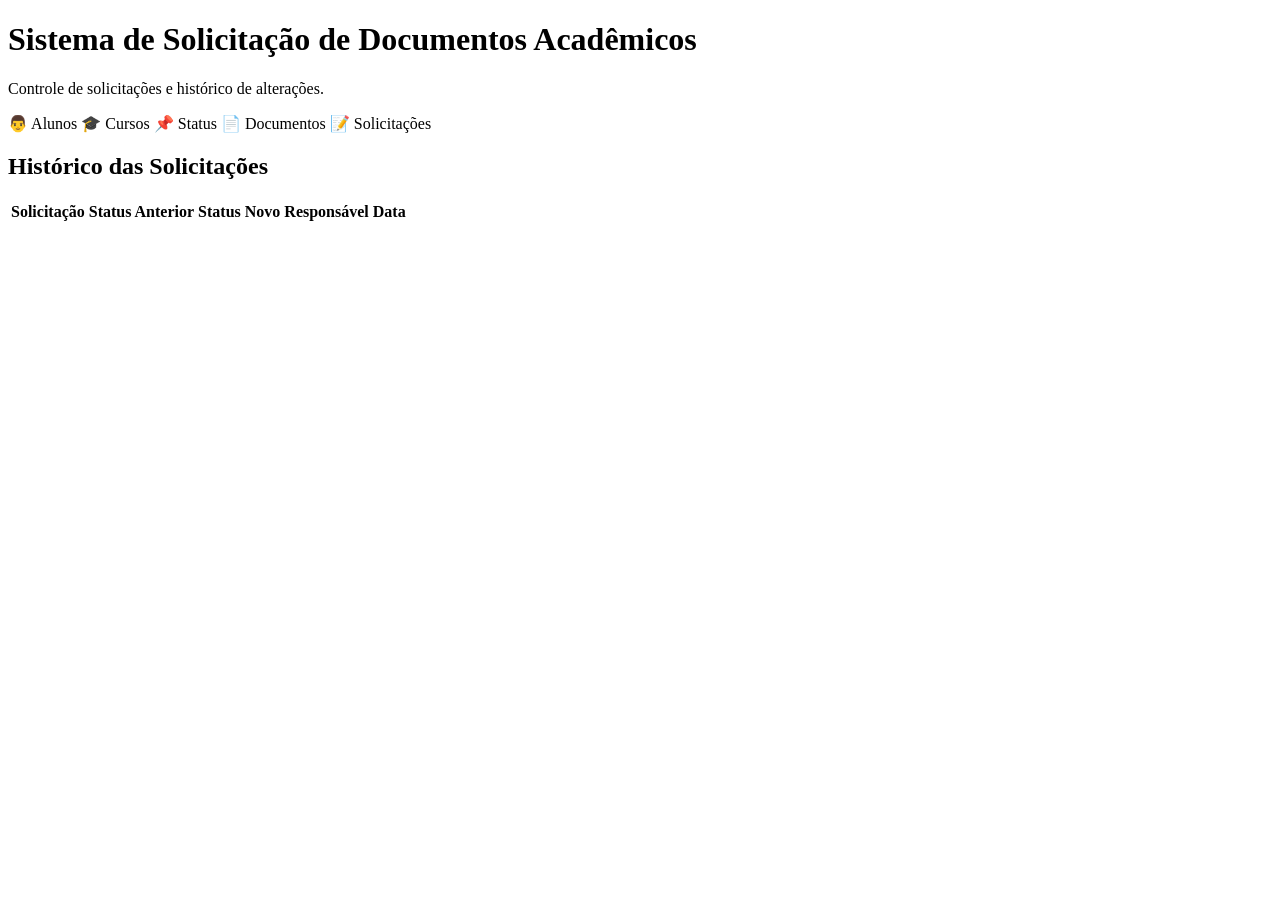
==== src/main/resources/templates/home/index.html @ 9a6eb67b "Adicionado design as telas de cadastro e do home criadas todas as funções create das entidades. #160" ====
<!DOCTYPE html>
<head>
    <meta charset="UTF-8">
    <title>Sistema de Solicitação de Documentos</title>
    <link rel="stylesheet" href="/css/style.css">
</head>
<body>
<div class="container">
    <div class="card-home">
        <h1>Sistema de Solicitação de Documentos Acadêmicos</h1>
        <p class="subtitulo">
            Controle de solicitações e histórico de alterações.
        </p>
        <div class="menu">
            <a th:href="@{/alunos/cadastro}">👨 Alunos</a>
            <a th:href="@{/cursos/cadastro}">🎓 Cursos</a>
            <a th:href="@{/status/cadastro}">📌 Status</a>
            <a th:href="@{/tipoDocumento/cadastro}">📄 Documentos</a>
            <a th:href="@{/solicitacoes/cadastro}">📝 Solicitações</a>
        </div>
        <h2>Histórico das Solicitações</h2>
        <table>
            <thead>
            <tr>
                <th>Solicitação</th>
                <th>Status Anterior</th>
                <th>Status Novo</th>
                <th>Responsável</th>
                <th>Data</th>
            </tr>
            </thead>
            <tbody>
            <tr th:each="historico : ${historicos}">
                <td th:text="${historico.solicitacao.id}"></td>
                <td th:text="${historico.statusAnterior.nome}"></td>
                <td th:text="${historico.statusNovo.nome}"></td>
                <td th:text="${historico.responsavel}"></td>
                <td th:text="${#dates.format(historico.dataAlteracao,'dd/MM/yyyy HH:mm')}"></td>
            </tr>
            </tbody>
        </table>
    </div>
</div>
</body>
</html>
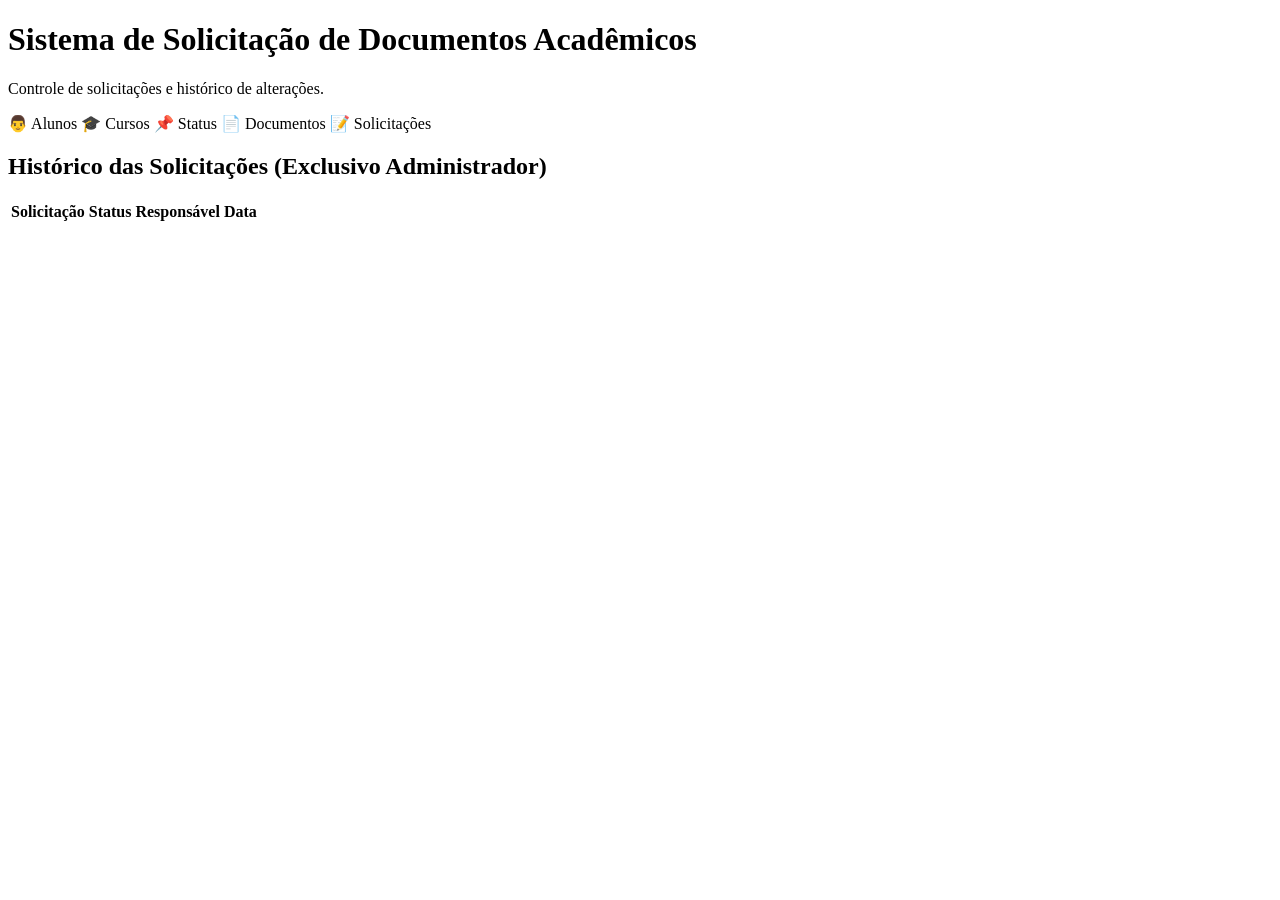
==== commit 8e2043d0: "Colocada validação na tela de cadastro de alunos e feita rotina para inserir histórico quando criar " ====
--- a/src/main/resources/templates/home/index.html
+++ b/src/main/resources/templates/home/index.html
@@ -12,28 +12,26 @@
             Controle de solicitações e histórico de alterações.
         </p>
         <div class="menu">
-            <a th:href="@{/alunos/cadastro}">👨 Alunos</a>
-            <a th:href="@{/cursos/cadastro}">🎓 Cursos</a>
-            <a th:href="@{/status/cadastro}">📌 Status</a>
-            <a th:href="@{/tipoDocumento/cadastro}">📄 Documentos</a>
-            <a th:href="@{/solicitacoes/cadastro}">📝 Solicitações</a>
+            <a th:href="@{/alunos/show}">👨 Alunos</a>
+            <a th:href="@{/cursos/show}">🎓 Cursos</a>
+            <a th:href="@{/status/show}">📌 Status</a>
+            <a th:href="@{/tipoDocumento/show}">📄 Documentos</a>
+            <a th:href="@{/solicitacoes/show}">📝 Solicitações</a>
         </div>
-        <h2>Histórico das Solicitações</h2>
+        <h2>Histórico das Solicitações (Exclusivo Administrador)</h2>
         <table>
             <thead>
             <tr>
                 <th>Solicitação</th>
-                <th>Status Anterior</th>
-                <th>Status Novo</th>
+                <th>Status</th>
                 <th>Responsável</th>
                 <th>Data</th>
             </tr>
             </thead>
             <tbody>
             <tr th:each="historico : ${historicos}">
-                <td th:text="${historico.solicitacao.id}"></td>
+                <td th:text="'#' + ${historico.solicitacao.id}"></td>
                 <td th:text="${historico.statusAnterior.nome}"></td>
-                <td th:text="${historico.statusNovo.nome}"></td>
                 <td th:text="${historico.responsavel}"></td>
                 <td th:text="${#dates.format(historico.dataAlteracao,'dd/MM/yyyy HH:mm')}"></td>
             </tr>
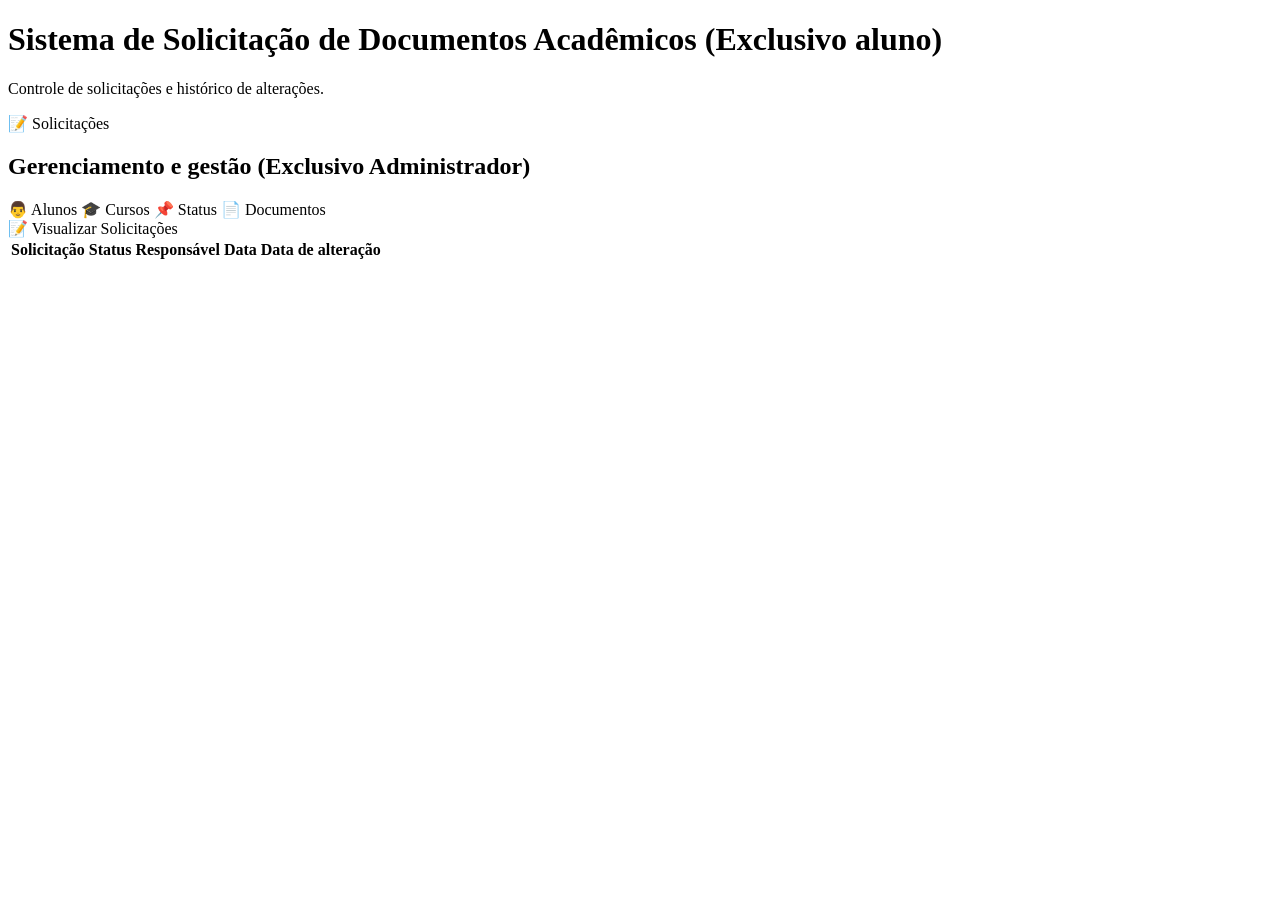
==== commit 73aed08a: "Criada rotina para mudar status das solicitações. #190720261357" ====
--- a/src/main/resources/templates/home/index.html
+++ b/src/main/resources/templates/home/index.html
@@ -7,18 +7,23 @@
 <body>
 <div class="container">
     <div class="card-home">
-        <h1>Sistema de Solicitação de Documentos Acadêmicos</h1>
+        <h1>Sistema de Solicitação de Documentos Acadêmicos (Exclusivo aluno)</h1>
         <p class="subtitulo">
             Controle de solicitações e histórico de alterações.
         </p>
+        <div class="menu">
+            <a th:href="@{/solicitacoes/show}">📝 Solicitações</a>
+        </div>
+        <h2>Gerenciamento e gestão (Exclusivo Administrador)</h2>
         <div class="menu">
             <a th:href="@{/alunos/show}">👨 Alunos</a>
             <a th:href="@{/cursos/show}">🎓 Cursos</a>
             <a th:href="@{/status/show}">📌 Status</a>
             <a th:href="@{/tipoDocumento/show}">📄 Documentos</a>
-            <a th:href="@{/solicitacoes/show}">📝 Solicitações</a>
         </div>
-        <h2>Histórico das Solicitações (Exclusivo Administrador)</h2>
+        <div class="menu">
+            <a th:href="@{/solicitacoes/show}">📝 Visualizar Solicitações</a>
+        </div>
         <table>
             <thead>
             <tr>
@@ -26,6 +31,7 @@
                 <th>Status</th>
                 <th>Responsável</th>
                 <th>Data</th>
+                <th>Data de alteração</th>
             </tr>
             </thead>
             <tbody>
@@ -34,6 +40,7 @@
                 <td th:text="${historico.statusAnterior.nome}"></td>
                 <td th:text="${historico.responsavel}"></td>
                 <td th:text="${#dates.format(historico.dataAlteracao,'dd/MM/yyyy HH:mm')}"></td>
+                <td th:text="${#dates.format(historico.dataAlteracao,'dd/MM/yyyy HH:mm')}"></td>
             </tr>
             </tbody>
         </table>
